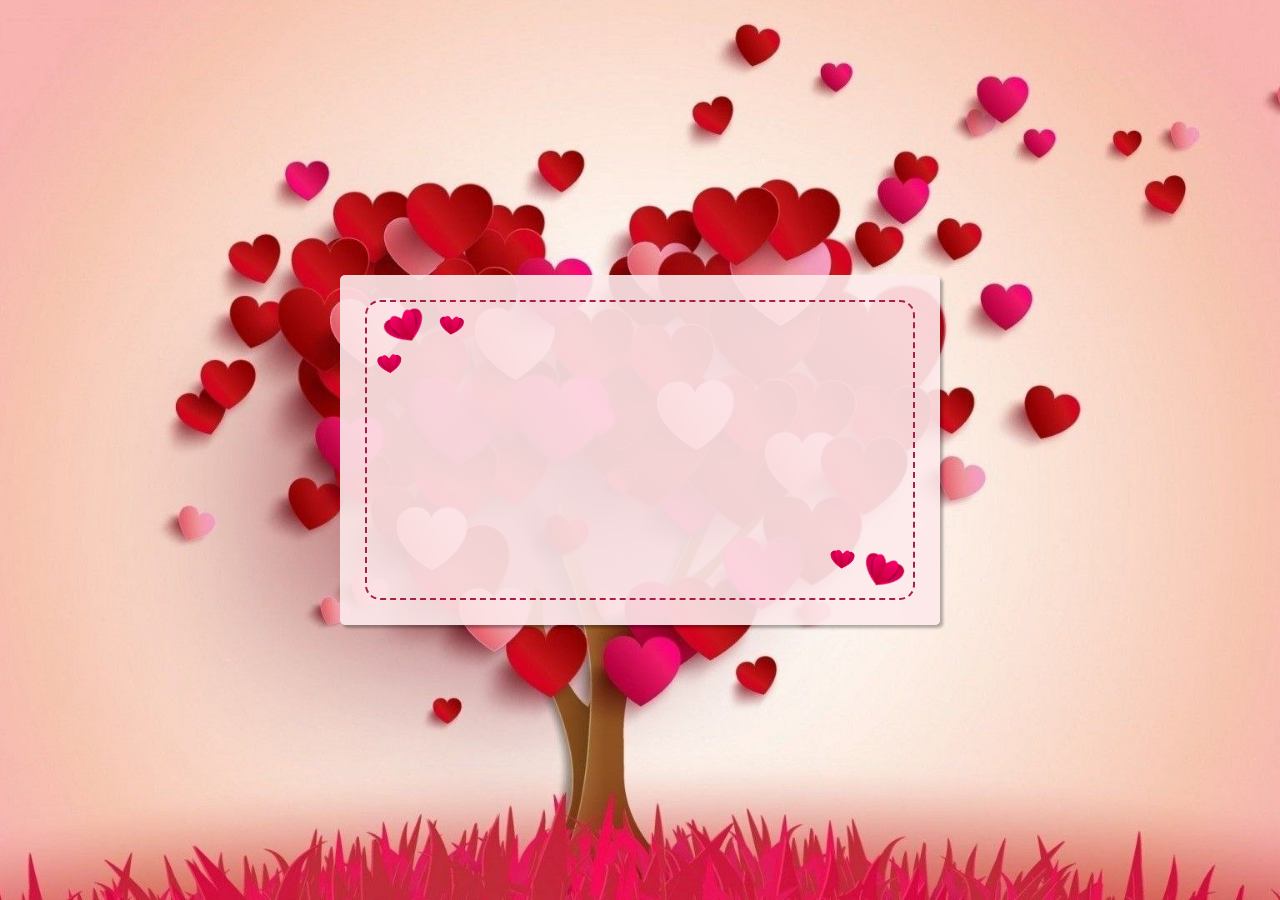
==== mail.html @ 570f1973 "upload" ====
<!DOCTYPE html>
<html lang="en">
<head>
    <meta charset="UTF-8">
    <meta http-equiv="X-UA-Compatible" content="IE=edge">
    <meta name="viewport" content="width=device-width, initial-scale=1.0">
    <link rel="website icon" type="png" href="image/traitym.png">
    <link rel="stylesheet" href="mail.css">
    <title>Gửi ...!</title>
</head>
<body>
    <div class="warpper preloading">
        <div class="box">
            <div class="mail">
                <div class="heart">
                    <img src="image/tym.png" alt="">
                    <img src="image/tym.png" alt="">
                    <img src="image/tym.png" alt="">
                    <img src="image/tym.png" alt="">
                    <img src="image/tym.png" alt="">
                </div>
                <div class="content">
                    <div class="title">
                        <h2>Gửi Em!</h2>
                    </div>
                    <p>
                        Cậu vẫn luôn không biết được tình cảm tôi 
                        dành cho cậu. Tôi thích cậu có trời biết,
                         đất biết, mọi người đều biết chỉ có riêng 
                         câu là không biết, cậu có bao giờ nghĩ cậu
                          ngốc nghếch lắm không? Lúc cậu vui, cậu sẽ 
                          nói chuyện vui vẻ với tôi, lúc cậu buồn thì 
                          tôi lại chẳng dám hé răng nửa lời hỏi han. Làm 
                          bạn với cậu là điều mà tôi hận nhất trong cuộc đời. 
                          Tới bao giờ tôi mới có đủ can đảm phá vỡ cái vỏ bọc 
                          mang tên tình bạn này mà bày tỏ tình cảm của tôi với cậu?
                    </p>
                </div>
            </div>
        </div>
        <div class="loader-wrapper">
            <div class="loader">
                <div class="inner one" style="--i:1;"></div>
                <div class="inner two" style="--i:1;"></div>
                <div class="inner three" style="--i:1;"></div>
                <div class="box-heart">
                    <div class="heartLoader"></div>
                </div>
            </div>
        </div>
    </div>
    
</body>
<script type="text/javascript" src="https://code.jquery.com/jquery-3.6.3.min.js"></script>
    <script>
        $(window).on('load', function(event){
        $('body').removeClass('preloading');
        $('.loader-wrapper').delay(1000).fadeOut('fast');
    });
    </script>
</html>
---- mail.css ----
@import url('https://fonts.googleapis.com/css2?family=Dancing+Script:wght@700&display=swap');
*{
    padding: 0;
    margin: 0;
    box-sizing: border-box;
}
body{
    position: absolute;
    width: 100%;
    height: 100%;
}
.warpper{
    width: 100%;
    height: 100%;
    background: url(image/bgrMail.jpg);
    background-repeat: no-repeat;
    background-size: cover;
    background-position: center;
    display: flex;
    justify-content: center;
    align-items: center;
}
.box{
    position: relative;
    width: 600px;
    height: 350px;
    background: rgba(253,233,234,0.9);
    border-radius: 5px;
    box-shadow: 3px 3px 3px rgba(0,0,0,0.3);
    display: flex;
    justify-content: center;
    align-items: center;
    padding: 20px;
}
.mail{
    width: 550px;
    height: 300px;
    border: 2px dashed rgb(167,32,71);
    border-radius: 15px;
}
.heart{
    position: absolute;
    width: 100%;
    height: 100%;
}
.heart img:nth-child(1){
    position: absolute;
    width: 50px;
    transform: rotate(-25deg) translate(10px, 10px);
}
.heart img:nth-child(2){
    position: absolute;
    width: 30px;
    transform: rotate(-5deg) translate(3px, 50px);
}
.heart img:nth-child(3){
    position: absolute;
    width: 30px;
    transform: rotate(5deg) translate(70px, 5px);
}
.heart img:nth-child(4){
    position: absolute;
    width: 50px;
    right: 60px;
    bottom: 60px;
    transform: rotate(25deg);
}
.heart img:nth-child(5){
    position: absolute;
    width: 30px;
    right: 110px;
    bottom: 80px;
    transform: rotate(5deg);
}
.content{
    position: relative;
    width: 100%;
    height: 100%;
}
.content .title{
    display: flex;
    justify-content: center;
    align-items: center;
    width: 100%;
    height: 50px;
    overflow: hidden;
}
.content .title h2{
    font-family: 'Dancing Script', cursive;
    font-size: 35px;
    color: rgb(181,12,17);
    opacity: 0;
    transform: translateY(-40px);
    transition: 2s;
}
.warpper:hover .title h2{
    opacity: 1;
    transform: translateY(0px);
}
.content p{
    padding: 0px 45px;
    font-size: 20px;
    font-family: 'Dancing Script', cursive;
    opacity: 0;
    transition: all 1s;
    overflow-y: auto;
    max-height: 230px;
}
.warpper:hover .content p{
    animation: text1 2s forwards ease-in-out 1s;
}
@keyframes text1{
    0%{
        opacity: 0;
    }
    100%{
        opacity: 1;
    }
}
.loader-wrapper{
    position: fixed;
    width: 100%;
    height: 100%;
    background: #fff;
    top: 0;
    left: 0;
    z-index: 100000000000;
}
.loader {
    position: absolute;
    top: 50%;
    left: 50%;
    width: 200px;
    height: 200px;
    border-radius: 50%;
    perspective: 800px;
    display: flex;
    justify-content: center;
    align-items: center;
    transform: translate(-50%, -50%);
}
.box-heart {
  width: 100%;
  height: 100%;
  display: flex;
  justify-content: center;
  align-items: center;
  animation: loaderElectron 0.5s alternate infinite;
  z-index: -1;
}
.heartLoader{
  position: absolute;
  background: url('image/traitym.png');
  background-size: cover;
  width: 120px;
  height: 120px;
  filter: drop-shadow(0 0 10px red) drop-shadow(0 0 40px red) drop-shadow(0 0 60px red);
}

@keyframes loaderElectron{
  0%{
    transform: scale(0.9);
  }
  100%{
    transform: scale(1.1);
  }
}
.inner {
    position: absolute;
    box-sizing: border-box;
    width: 100%;
    height: 100%;
    border-radius: 50%;  
  }
  
  .inner.one {
    left: 0%;
    top: 0%;
    animation: rotate-one calc(var(--i) * 1s) linear infinite;
    border-bottom: 4px solid red;
    border-right: 4px solid red;
    filter: drop-shadow(0 0 5px red) drop-shadow(0 0 5px red);
  }
  .inner.one::before {
    position: absolute;
    content: '';
    background: url('image/traitym.png');
    background-size: cover;
    width: 30px;
    height: 30px;
    z-index: 10000000s;
    top: 40%;
    transform: translate(-50%, 30%);
  }
  .inner.two {
    right: 0%;
    top: 0%;
    animation: rotate-two calc(var(--i) * 1s) linear infinite;
    border-right: 4px solid red;
    border-top: 4px solid red;
    filter: drop-shadow(0 0 5px red) drop-shadow(0 0 5px red);
  }
  .inner.two::before {
    position: absolute;
    content: '';
    background: url('image/traitym.png');
    background-size: cover;
    width: 30px;
    height: 30px;
    right: 50%;
    bottom: 0;
    transform: translate(30%, 50%);
  }
  .inner.three {
    right: 0%;
    bottom: 0%;
    animation: rotate-three calc(var(--i) * 1s) linear infinite;
    border-top: 4px solid red;
    border-left: 4px solid red;
    filter: drop-shadow(0 0 5px red) drop-shadow(0 0 10px red);
  }
  .inner.three::before {
    position: absolute;
    background: url('image/traitym.png');
    background-size: cover;
    width: 30px;
    height: 30px;
    content: '';
    right: 2px;
    top: 50%;
    transform: translate(50%, -120%);
  }
  @keyframes rotate-one {
    0% {
      transform: rotateX(35deg) rotateY(-45deg) rotateZ(0deg);
    }
    100% {
      transform: rotateX(35deg) rotateY(-45deg) rotateZ(360deg);
    }
  }
  @keyframes rotate-two {
    0% {
      transform: rotateX(50deg) rotateY(10deg) rotateZ(0deg);
    }
    100% {
      transform: rotateX(50deg) rotateY(10deg) rotateZ(360deg);
    }
  }
  @keyframes rotate-three{
    0% {
      transform: rotateX(35deg) rotateY(55deg) rotateZ(0deg);
    }
    100% {
      transform: rotateX(35deg) rotateY(55deg) rotateZ(360deg);
    }
  }

/* RESPONSIVE - Thêm vào cuối file */
@media (max-width: 768px) {
    .box {
        width: 90%;
        max-width: 500px;
        height: auto;
        min-height: 300px;
        padding: 15px;
    }
    
    .mail {
        width: 100%;
        height: auto;
        min-height: 250px;
    }
    
    .content .title h2 {
        font-size: 28px;
    }
    
    .content p {
        padding: 0px 30px;
        font-size: 16px;
        max-height: 180px;
    }
    
    .heart img:nth-child(1) {
        width: 40px;
    }
    
    .heart img:nth-child(2) {
        width: 25px;
    }
    
    .heart img:nth-child(3) {
        width: 25px;
    }
    
    .heart img:nth-child(4) {
        width: 40px;
        right: 40px;
        bottom: 40px;
    }
    
    .heart img:nth-child(5) {
        width: 25px;
        right: 70px;
        bottom: 50px;
    }
    
    .loader {
        width: 150px;
        height: 150px;
    }
    
    .heartLoader {
        width: 90px;
        height: 90px;
    }
}

@media (max-width: 480px) {
    .box {
        width: 95%;
        max-width: 400px;
        min-height: 280px;
        padding: 12px;
    }
    
    .mail {
        width: 100%;
        min-height: 220px;
    }
    
    .content .title h2 {
        font-size: 24px;
        height: 40px;
    }
    
    .content p {
        padding: 0px 20px;
        font-size: 14px;
        max-height: 160px;
        overflow-y: auto;
    }
    
    .heart img:nth-child(1) {
        width: 35px;
        transform: rotate(-25deg) translate(5px, 5px);
    }
    
    .heart img:nth-child(2) {
        width: 20px;
        transform: rotate(-5deg) translate(2px, 30px);
    }
    
    .heart img:nth-child(3) {
        width: 20px;
        transform: rotate(5deg) translate(40px, 3px);
    }
    
    .heart img:nth-child(4) {
        width: 35px;
        right: 30px;
        bottom: 30px;
    }
    
    .heart img:nth-child(5) {
        width: 20px;
        right: 55px;
        bottom: 40px;
    }
    
    .loader {
        width: 120px;
        height: 120px;
    }
    
    .heartLoader {
        width: 70px;
        height: 70px;
    }
    
    .inner.one::before,
    .inner.two::before,
    .inner.three::before {
        width: 20px;
        height: 20px;
    }
}

@media (max-width: 360px) {
    .box {
        width: 98%;
        max-width: 350px;
        min-height: 260px;
        padding: 10px;
    }
    
    .mail {
        min-height: 200px;
    }
    
    .content .title h2 {
        font-size: 20px;
    }
    
    .content p {
        padding: 0px 15px;
        font-size: 13px;
        max-height: 140px;
    }
    
    .loader {
        width: 100px;
        height: 100px;
    }
    
    .heartLoader {
        width: 60px;
        height: 60px;
    }
}
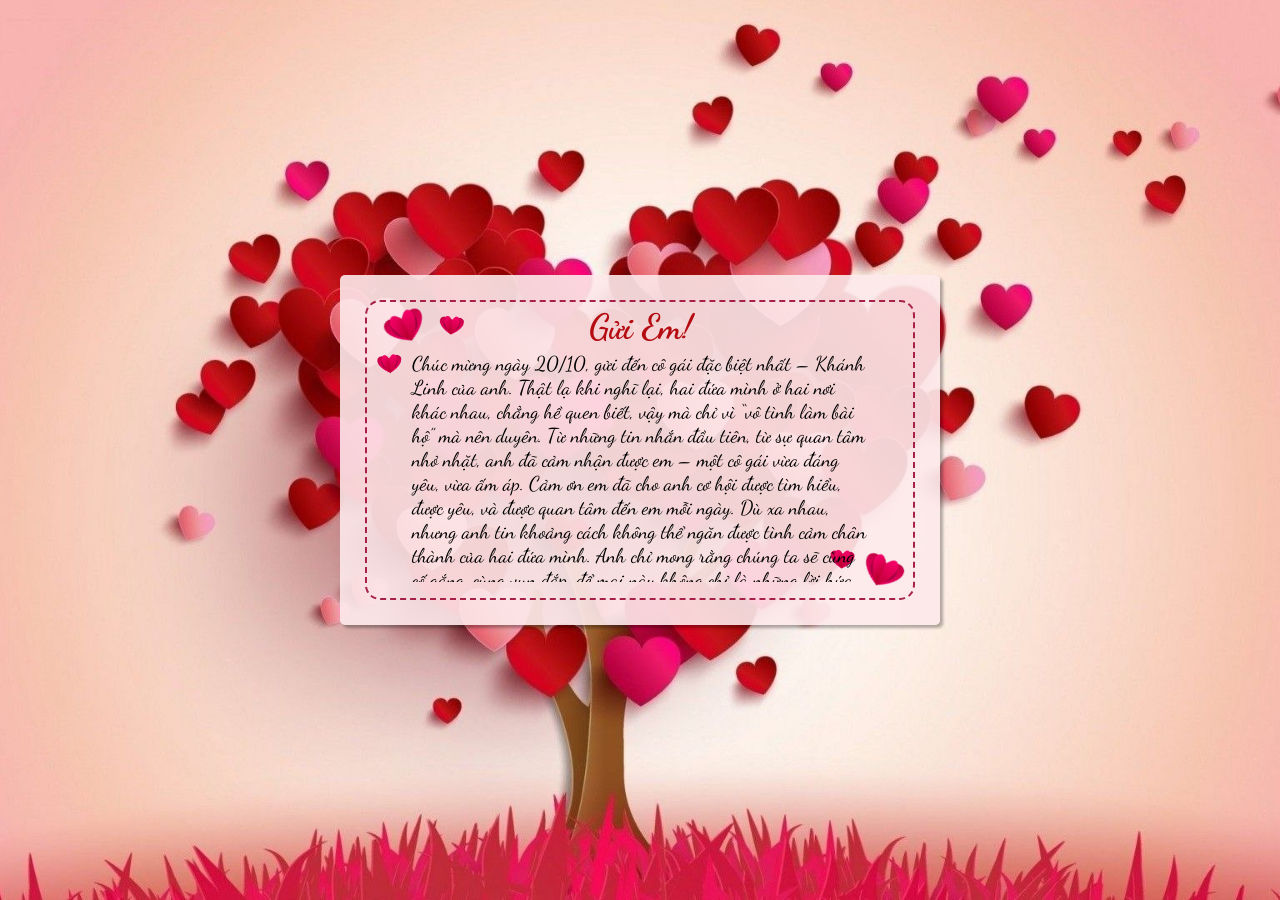
==== commit d4d01713: "update" ====
--- a/mail.html
+++ b/mail.html
@@ -24,16 +24,9 @@
                         <h2>Gửi Em!</h2>
                     </div>
                     <p>
-                        Cậu vẫn luôn không biết được tình cảm tôi 
-                        dành cho cậu. Tôi thích cậu có trời biết,
-                         đất biết, mọi người đều biết chỉ có riêng 
-                         câu là không biết, cậu có bao giờ nghĩ cậu
-                          ngốc nghếch lắm không? Lúc cậu vui, cậu sẽ 
-                          nói chuyện vui vẻ với tôi, lúc cậu buồn thì 
-                          tôi lại chẳng dám hé răng nửa lời hỏi han. Làm 
-                          bạn với cậu là điều mà tôi hận nhất trong cuộc đời. 
-                          Tới bao giờ tôi mới có đủ can đảm phá vỡ cái vỏ bọc 
-                          mang tên tình bạn này mà bày tỏ tình cảm của tôi với cậu?
+                        Chúc mừng ngày 20/10, gửi đến cô gái đặc biệt nhất – Khánh Linh của anh.
+Thật lạ khi nghĩ lại, hai đứa mình ở hai nơi khác nhau, chẳng hề quen biết, vậy mà chỉ vì “vô tình làm bài hộ” mà nên duyên. Từ những tin nhắn đầu tiên, từ sự quan tâm nhỏ nhặt, anh đã cảm nhận được em – một cô gái vừa đáng yêu, vừa ấm áp. Cảm ơn em đã cho anh cơ hội được tìm hiểu, được yêu, và được quan tâm đến em mỗi ngày. Dù xa nhau, nhưng anh tin khoảng cách không thể ngăn được tình cảm chân thành của hai đứa mình. Anh chỉ mong rằng chúng ta sẽ cùng cố gắng, cùng vun đắp, để mai này không chỉ là những lời hứa, mà là một hành trình dài bên nhau mãi mãi.
+Chúc em 20/10 thật vui, luôn xinh đẹp, hạnh phúc và nhớ rằng — ở nơi này luôn có một người yêu em, thương em và chờ ngày được nắm tay em thật lâu. 💌
                     </p>
                 </div>
             </div>
--- a/mail.css
+++ b/mail.css
@@ -8,17 +8,22 @@
     position: absolute;
     width: 100%;
     height: 100%;
+    margin: 0;
+    padding: 0;
 }
 .warpper{
     width: 100%;
     height: 100%;
+    min-height: 100vh;
     background: url(image/bgrMail.jpg);
     background-repeat: no-repeat;
     background-size: cover;
     background-position: center;
+    background-attachment: fixed;
     display: flex;
     justify-content: center;
     align-items: center;
+    padding: 20px;
 }
 .box{
     position: relative;
@@ -91,23 +96,39 @@
     color: rgb(181,12,17);
     opacity: 0;
     transform: translateY(-40px);
-    transition: 2s;
-}
-.warpper:hover .title h2{
-    opacity: 1;
-    transform: translateY(0px);
+    animation: titleSlideIn 1s ease-out forwards 0.5s;
+}
+@keyframes titleSlideIn{
+    0%{
+        opacity: 0;
+        transform: translateY(-40px);
+    }
+    100%{
+        opacity: 1;
+        transform: translateY(0px);
+    }
 }
 .content p{
     padding: 0px 45px;
     font-size: 20px;
     font-family: 'Dancing Script', cursive;
     opacity: 0;
-    transition: all 1s;
+    animation: textFadeIn 1.5s ease-out forwards 1.2s;
     overflow-y: auto;
     max-height: 230px;
 }
 .warpper:hover .content p{
     animation: text1 2s forwards ease-in-out 1s;
+}
+@keyframes textFadeIn{
+    0%{
+        opacity: 0;
+        transform: translateY(10px);
+    }
+    100%{
+        opacity: 1;
+        transform: translateY(0px);
+    }
 }
 @keyframes text1{
     0%{
